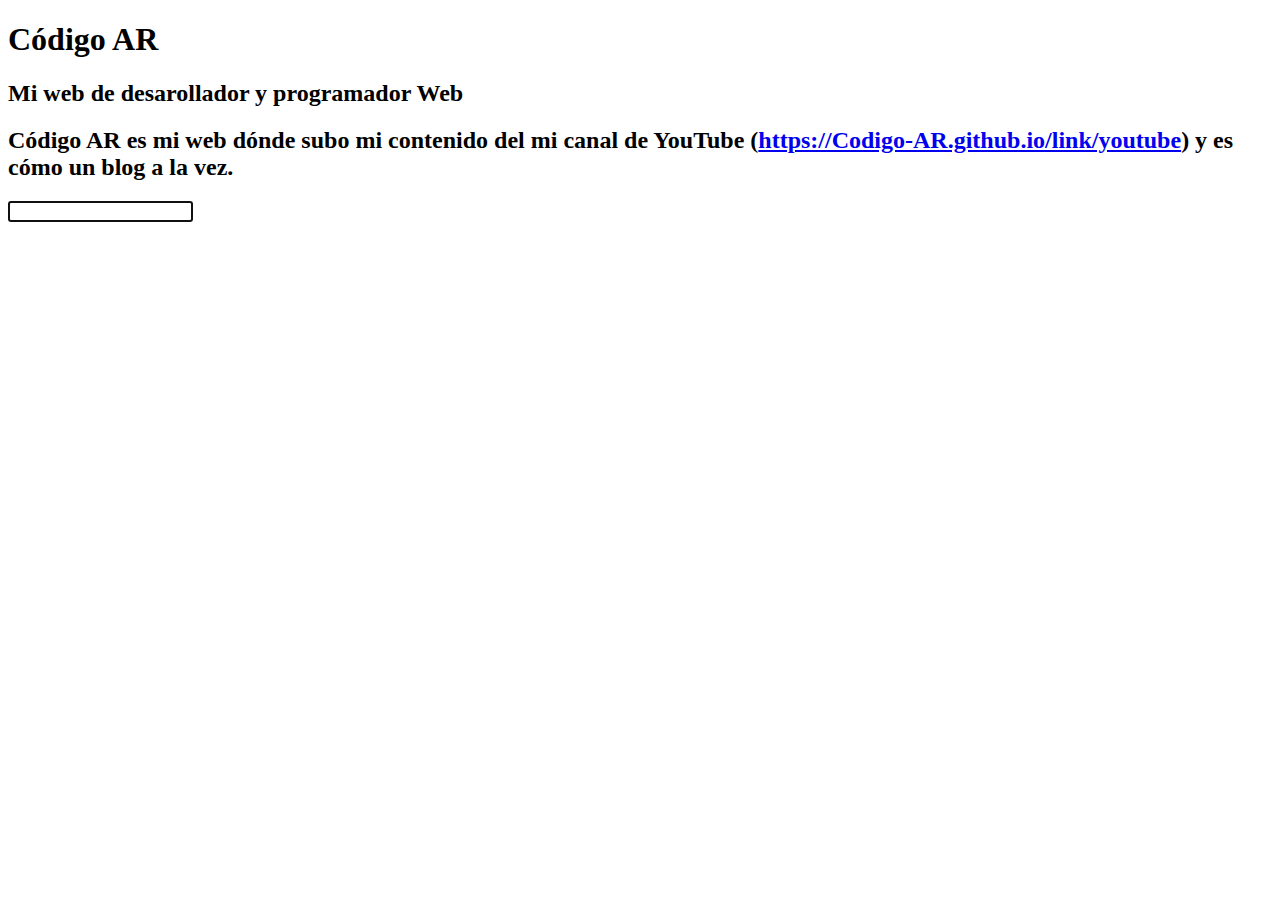
==== index.html @ c87d05e7 "Update index.html" ====
<!DOCTYPE html>
<html lang="es" dir="ltr">
<head>
    <!-- Metas obligatorios -->
    <meta charset="UTF-8">
    <meta http-equiv="Content-Type" content="text/html">
    <meta http-equiv="X-UA-Compatible" content="IE=7">
    <meta http-equiv="X-UA-Compatible" content="ie=edge">

    <!-- Title -->
    <title>Código AR · Mi web de desarollador y programador Web</title>

    <!-- Favicon -->
    <link rel="icon" type="image/png" href="/favicon.ico">

    <!-- S.E.O. -->
    <meta name="title" content="Código AR · Mi web de desarollador Web">
    <meta name="description" content="Código AR es mi web dónde subo mi contenido del mi canal de YouTube (https://acortar.link/CARCanal) y es cómo un blog a la vez.">
    <meta name="keywords" content="Código AR, CAR, car, código ar, Codigo ar, codigo ar, html, css, js, javascript, java..., Arseniy, Nepeyvoda, Arseniy Nepeyvoda">
    <link rel="canonical" href="https://Codigo-AR.github.io/">
    <meta name="robots" content="index, follow">
    <meta name="author" content="Arseniy Nepeyvoda">
    <link rel="publisher" href="https://pages.github.com/">

    <!-- Estilos -->
    <link rel="stylesheet" href="/css/index/style.css">
</head>
<body>
    <h1>Código AR</h1>
    <h2 id="lema">Mi web de desarollador y programador Web</h2>
    <h2 id="descripcion">Código AR es mi web dónde subo mi contenido del mi canal de YouTube (<a href="https://Codigo-AR.github.io/link/youtube" title="Ir al canal de YouTube">https://Codigo-AR.github.io/link/youtube</a>) y es cómo un blog a la vez.</h2>

    <form action="/search" method="get" role="search">
        <input class="gLFyf gsfi" jsaction="paste:puy29d;" maxlength="2048" name="q" type="text" aria-autocomplete="both" aria-haspopup="false" autocapitalize="off" autocomplete="off" autocorrect="off" autofocus="" role="combobox" spellcheck="false" title="Buscar" value="" aria-label="Buscar" data-ved="0ahUKEwjpitGt-cfyAhXLEXAKHdscAhYQ39UDCAY">
    </form>
</body>
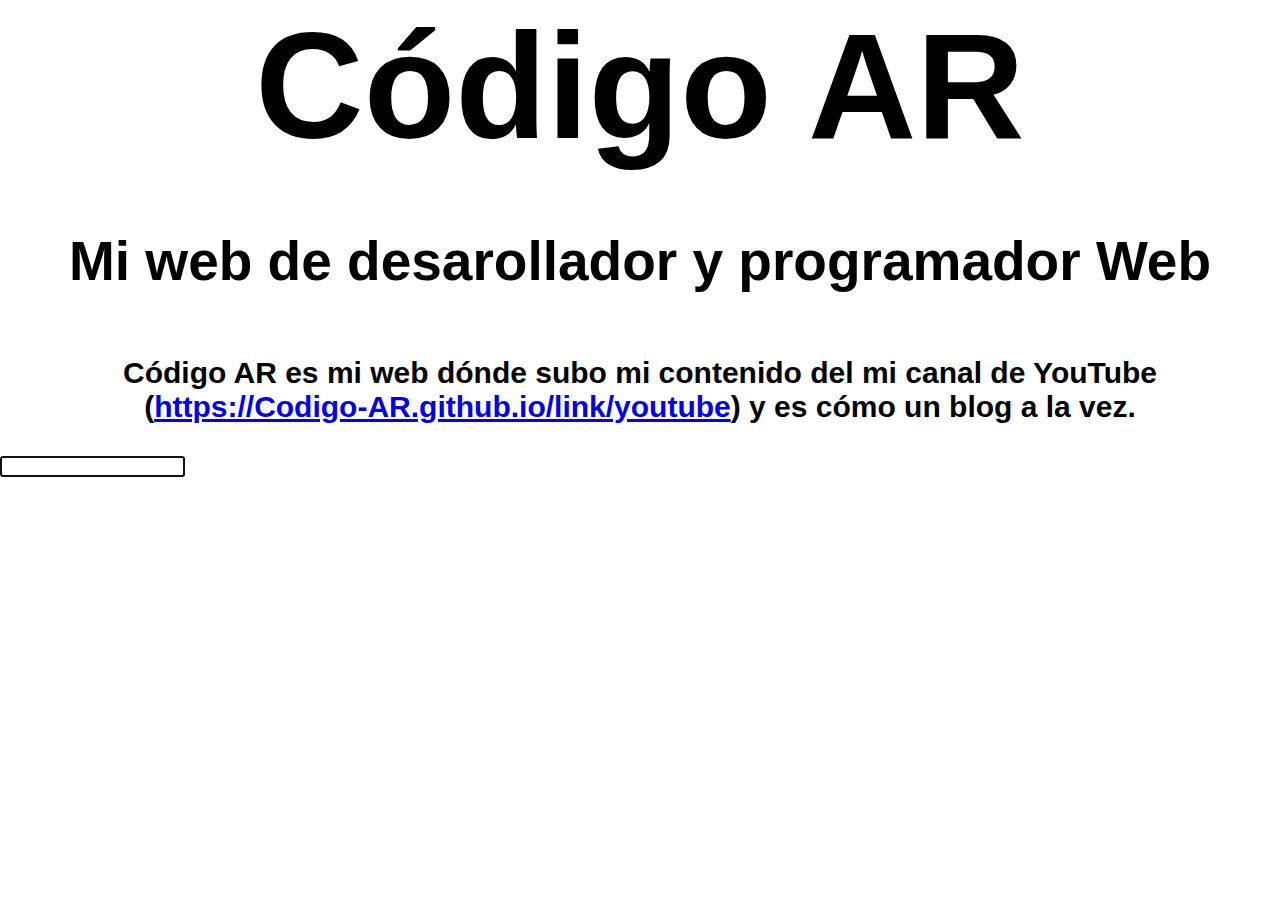
==== commit bb2cc4d2: "Update index.html" ====
--- a/index.html
+++ b/index.html
@@ -23,7 +23,7 @@
     <link rel="publisher" href="https://pages.github.com/">
 
     <!-- Estilos -->
-    <link rel="stylesheet" href="/css/index/style.css">
+    <link rel="stylesheet" href="/css/index/index.css">
 </head>
 <body>
     <h1>Código AR</h1>
--- a/css/index/index.css
+++ b/css/index/index.css
@@ -0,0 +1,33 @@
+*,
+*::before,
+*::after {
+    box-sizing: border-box;
+}
+
+html {
+    font-size: 16px;
+    color: 212325;
+    font-family: -apple-system, BlinkMacSystemFont, 'Segoe UI', Roboto, Oxygen, Ubuntu, Cantarell, 'Open Sans', 'Helvetica Neue', sans-serif;
+}
+
+body {
+    margin: 0;
+}
+
+h1 {
+    font-size: 150px;
+    text-align: center;
+    margin: 0;
+}
+
+h2#lema {
+    padding: 10px;
+    font-size: 55px;
+    text-align: center;
+}
+
+h2#descripcion {
+    padding: 7.5px;
+    font-size: 30px;
+    text-align: center;
+}
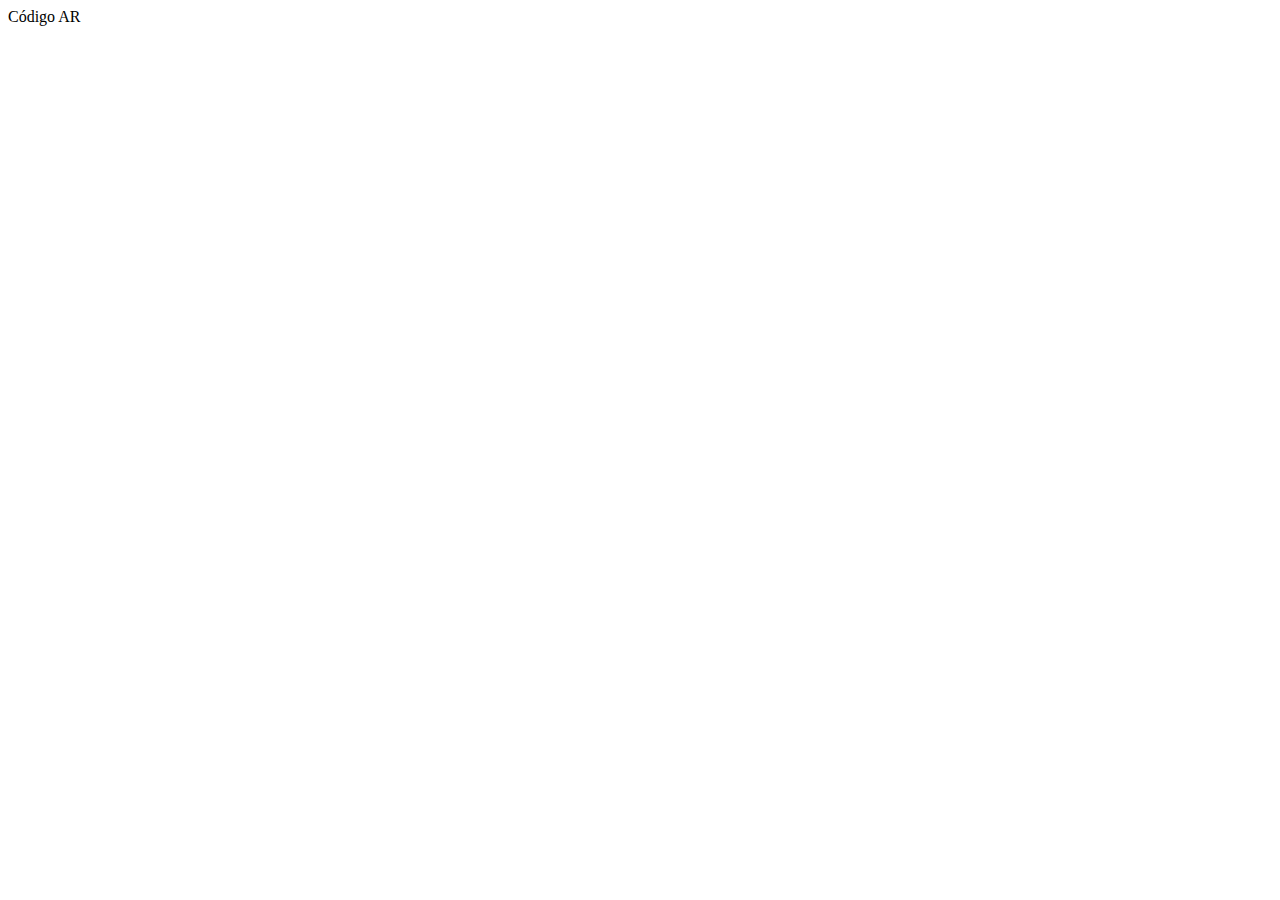
==== commit 571609c9: "Add files via upload" ====
--- a/index.html
+++ b/index.html
@@ -1,36 +1,30 @@
 <!DOCTYPE html>
-<html lang="es" dir="ltr">
+<html lang="es_ES">
 <head>
-    <!-- Metas obligatorios -->
     <meta charset="UTF-8">
-    <meta http-equiv="Content-Type" content="text/html">
-    <meta http-equiv="X-UA-Compatible" content="IE=7">
-    <meta http-equiv="X-UA-Compatible" content="ie=edge">
+    <meta http-equiv="X-UA-Compatible" content="IE=edge">
+    <meta name="viewport" content="width=device-width, initial-scale=1.0">
+    <title>Código AR · Programación con CSS, HTML, JS y mucho más ...</title>
 
-    <!-- Title -->
-    <title>Código AR · Mi web de desarollador y programador Web</title>
+    <!-- ESTILOS CSS -->
+    <link rel="stylesheet" href="/css/index.css">
 
-    <!-- Favicon -->
-    <link rel="icon" type="image/png" href="/favicon.ico">
+    <!-- FONT AVESOME -->
+    <link rel="stylesheet" href="https://cdnjs.cloudflare.com/ajax/libs/font-awesome/5.15.4/css/all.min.css" crossorigin="anonymous">
 
-    <!-- S.E.O. -->
-    <meta name="title" content="Código AR · Mi web de desarollador Web">
-    <meta name="description" content="Código AR es mi web dónde subo mi contenido del mi canal de YouTube (https://acortar.link/CARCanal) y es cómo un blog a la vez.">
-    <meta name="keywords" content="Código AR, CAR, car, código ar, Codigo ar, codigo ar, html, css, js, javascript, java..., Arseniy, Nepeyvoda, Arseniy Nepeyvoda">
-    <link rel="canonical" href="https://Codigo-AR.github.io/">
-    <meta name="robots" content="index, follow">
-    <meta name="author" content="Arseniy Nepeyvoda">
-    <link rel="publisher" href="https://pages.github.com/">
-
-    <!-- Estilos -->
-    <link rel="stylesheet" href="/css/index/index.css">
+    <!-- FAVICON -->
+    <link rel="shortcut icon" href="/favicon.ico" type="image/x-icon">
 </head>
 <body>
-    <h1>Código AR</h1>
-    <h2 id="lema">Mi web de desarollador y programador Web</h2>
-    <h2 id="descripcion">Código AR es mi web dónde subo mi contenido del mi canal de YouTube (<a href="https://Codigo-AR.github.io/link/youtube" title="Ir al canal de YouTube">https://Codigo-AR.github.io/link/youtube</a>) y es cómo un blog a la vez.</h2>
-
-    <form action="/search" method="get" role="search">
-        <input class="gLFyf gsfi" jsaction="paste:puy29d;" maxlength="2048" name="q" type="text" aria-autocomplete="both" aria-haspopup="false" autocapitalize="off" autocomplete="off" autocorrect="off" autofocus="" role="combobox" spellcheck="false" title="Buscar" value="" aria-label="Buscar" data-ved="0ahUKEwjpitGt-cfyAhXLEXAKHdscAhYQ39UDCAY">
-    </form>
+    <nav role="navigation">
+        <a title="INICIO" role="button">
+            Código AR
+        </a>
+        <div>
+            <div class="icon" role="button"></div>
+            <div class="icon" role="button"></div>
+        </div>
+    </nav>
+    <script src="/js/index.js"></script>
 </body>
+</html>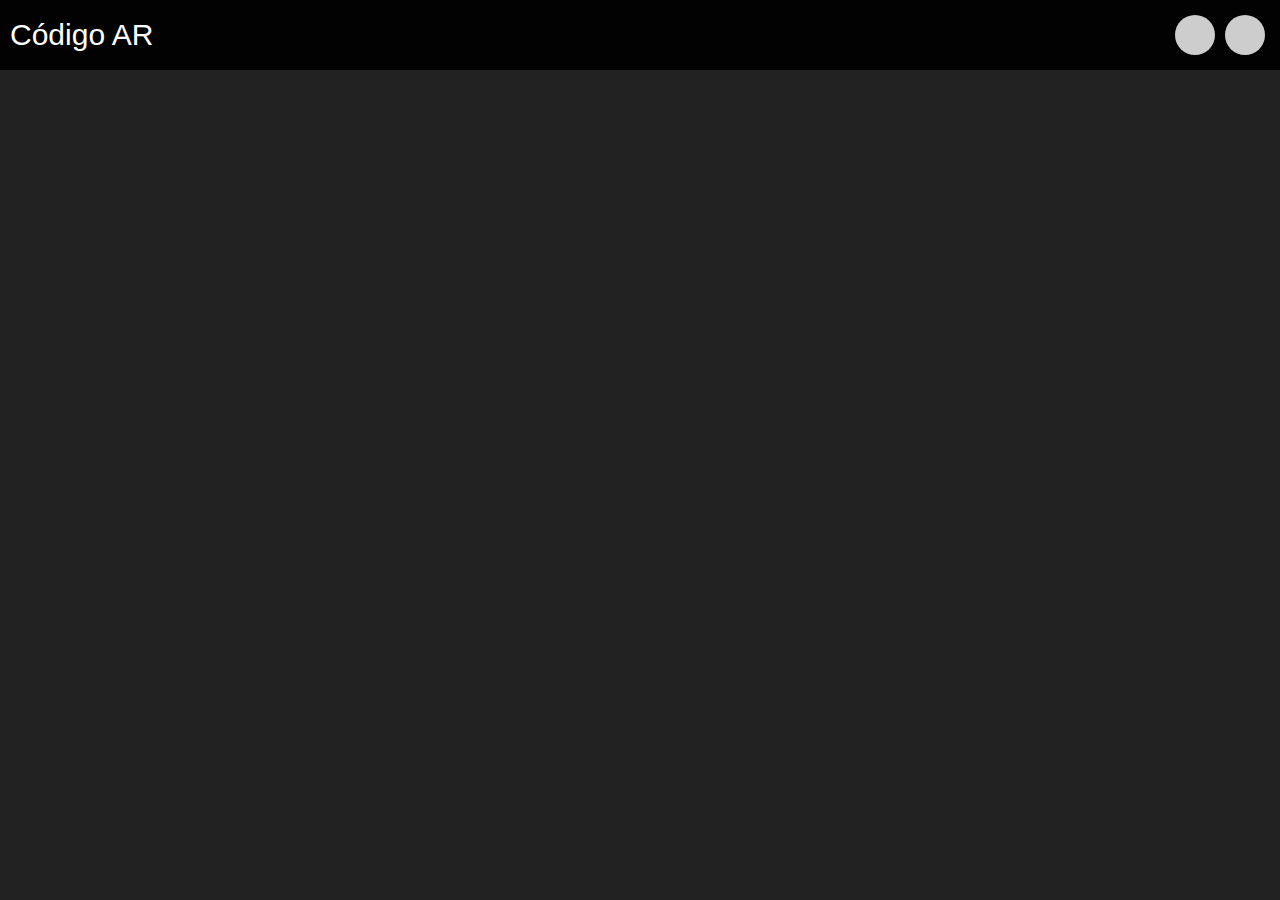
==== commit fecc8eee: "Update index.html" ====
--- a/index.html
+++ b/index.html
@@ -4,6 +4,7 @@
     <meta charset="UTF-8">
     <meta http-equiv="X-UA-Compatible" content="IE=edge">
     <meta name="viewport" content="width=device-width, initial-scale=1.0">
+    <script data-ad-client="ca-pub-6270694956361741" async src="https://pagead2.googlesyndication.com/pagead/js/adsbygoogle.js"></script>
     <title>Código AR · Programación con CSS, HTML, JS y mucho más ...</title>
 
     <!-- ESTILOS CSS -->
@@ -27,4 +28,4 @@
     </nav>
     <script src="/js/index.js"></script>
 </body>
-</html>+</html>
--- a/css/index.css
+++ b/css/index.css
@@ -0,0 +1,94 @@
+*,
+*::before, 
+*::after {
+    box-sizing: border-box;
+}
+
+p{
+    padding: 0;
+}
+
+body {
+    margin: 0;
+    font-size: 16px;
+    font-family: -apple-system, BlinkMacSystemFont, 'Segoe UI', Roboto, Oxygen, Ubuntu, Cantarell, 'Open Sans', 'Helvetica Neue', sans-serif;
+    color: #ffffff;
+    background-color: #222222;
+}
+
+/* NAV */
+nav {
+    display: flex;
+    flex-wrap: inherit;
+    align-items: center;
+    justify-content: space-between;
+    width: 100%;
+    padding: 10px 10px;
+    background-color: #020202;
+}
+
+nav > a {
+    user-select: none;
+    -moz-user-select: none;
+    -webkit-user-select: none;
+    -moz-user-select: none;
+    outline: 0;
+    cursor: pointer;
+    display: flex;
+    align-items: center;
+    font-size: 30px;
+}
+
+nav > a > img {
+    user-select: none;
+    -moz-user-select: none;
+    -webkit-user-select: none;
+    -moz-user-select: none;
+    height: 50px;
+}
+
+nav > a > span {
+    display: inline-block;
+    padding: 0.35em 0.65em;
+    font-size: 0.75em;
+    font-weight: 700;
+    line-height: 1;
+    color: #fff;
+    text-align: center;
+    white-space: nowrap;
+    vertical-align: baseline;
+    border-radius: 0.25rem;
+    background: rgba(33, 37, 41, 1);
+    font-size: 16px;
+}
+
+nav > div {
+    display: flex;
+}
+
+nav > div > div {
+    height: 40px;
+    width: 40px;
+    background-color: #cdcdcd;
+    margin: 5px;
+    border-radius: 50%;
+    display: flex;
+    align-items: center;
+    justify-content: center;
+    cursor: pointer;
+}
+
+nav > div > div:active {
+    border: 1px solid #cdcdcd;
+}
+
+nav div > i {
+    font-size: 20px;
+}
+
+@media (max-width: 430px) {
+    nav {
+        display: flex;
+        flex-direction: column;
+    }
+}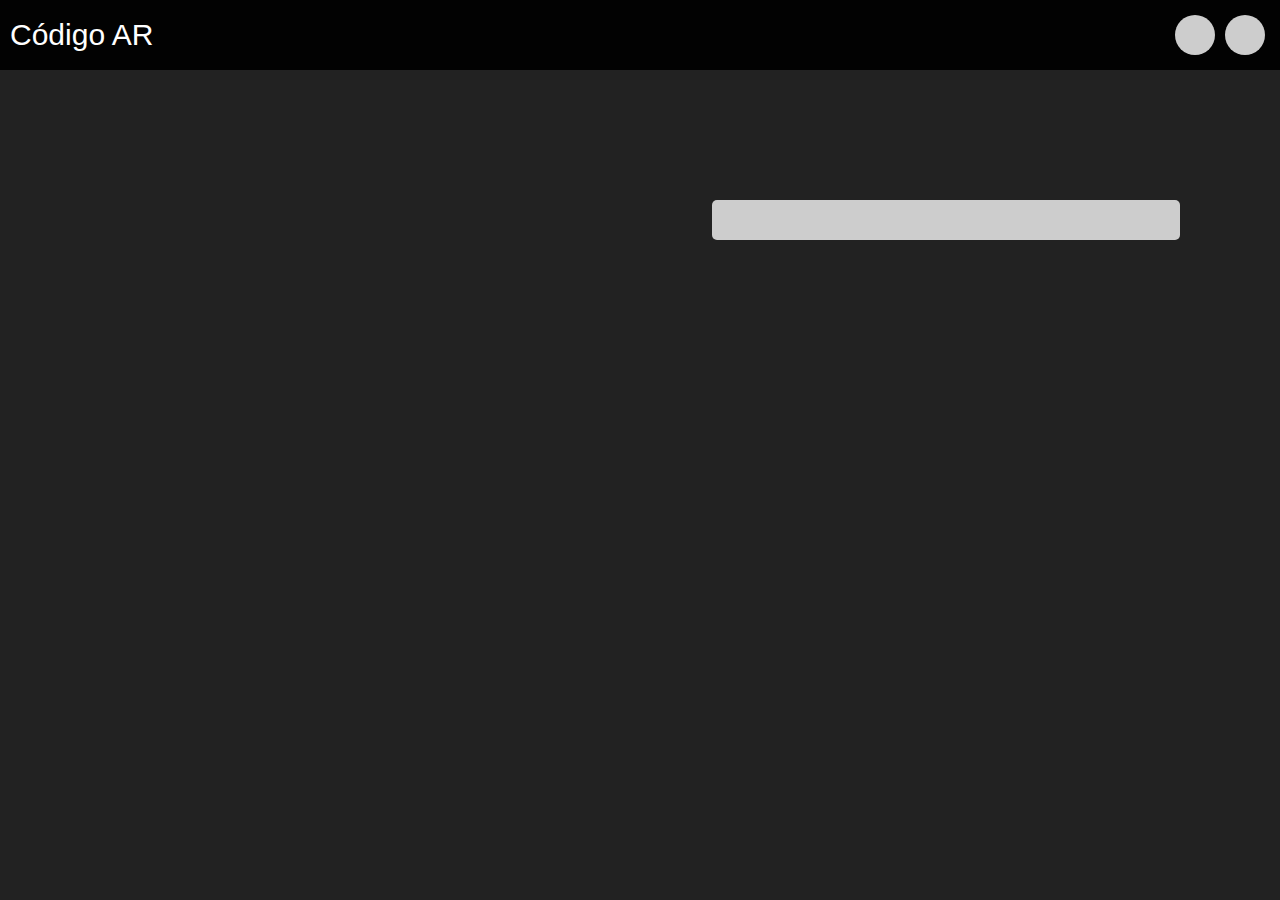
==== commit c43c5bc3: "Update index.html" ====
--- a/index.html
+++ b/index.html
@@ -4,8 +4,7 @@
     <meta charset="UTF-8">
     <meta http-equiv="X-UA-Compatible" content="IE=edge">
     <meta name="viewport" content="width=device-width, initial-scale=1.0">
-    <script data-ad-client="ca-pub-6270694956361741" async src="https://pagead2.googlesyndication.com/pagead/js/adsbygoogle.js"></script>
-    <title>Código AR · Programación con CSS, HTML, JS y mucho más ...</title>
+    <title> Cargando... </title>
 
     <!-- ESTILOS CSS -->
     <link rel="stylesheet" href="/css/index.css">
@@ -15,6 +14,8 @@
 
     <!-- FAVICON -->
     <link rel="shortcut icon" href="/favicon.ico" type="image/x-icon">
+    
+    <script data-ad-client="ca-pub-6270694956361741" async src="https://pagead2.googlesyndication.com/pagead/js/adsbygoogle.js"></script>
 </head>
 <body>
     <nav role="navigation">
@@ -26,6 +27,15 @@
             <div class="icon" role="button"></div>
         </div>
     </nav>
+    <main>
+        <header>
+            <div>
+                <h1></h1>
+                <p></p>
+            </div>
+            <div></div>
+        </header>
+    </main>
     <script src="/js/index.js"></script>
 </body>
 </html>
--- a/css/index.css
+++ b/css/index.css
@@ -14,6 +14,13 @@
     font-family: -apple-system, BlinkMacSystemFont, 'Segoe UI', Roboto, Oxygen, Ubuntu, Cantarell, 'Open Sans', 'Helvetica Neue', sans-serif;
     color: #ffffff;
     background-color: #222222;
+}
+
+img {
+    user-select: none;
+    -moz-user-select: none;
+    -webkit-user-select: none;
+    -moz-user-select: none;
 }
 
 /* NAV */
@@ -91,4 +98,62 @@
         display: flex;
         flex-direction: column;
     }
+}
+
+/* MAIN /* HEADER */
+
+main > header {
+    display: flex;
+    flex-direction: row;
+    padding: 30px 0;
+    justify-content: space-between;
+}
+
+main > header > div:first-child {
+    padding: 50px;
+    align-items: center;
+    display: flex;
+    flex-direction: column;
+    width: 100%;
+}
+
+main > header > div:last-child {
+    padding: 100px;
+    align-items: center;
+    display: flex;
+    width: 100%;
+}
+
+main > header > div > h1 {
+    background-color: #cdcdcd;
+    border-radius: 5px;
+    padding: 5px;
+    width: 100%;
+}
+
+main > header > div > h1 > img {
+    width: 100%;
+}
+
+main > header > div > p {
+    background-color: #cdcdcd;
+    border-radius: 5px;
+    padding: 5px;
+    width: 100%;
+}
+
+main > header > div > a {
+    background-color: #cdcdcd;
+    padding: 20px 40px;
+    border-radius: 5px;
+    cursor: pointer;
+    width: 100%;
+    display: flex;
+    justify-content: center;
+    text-decoration: none;
+}
+
+main > header > div > a > i {
+    font-size: 150px;
+    color: #ff0000;
 }